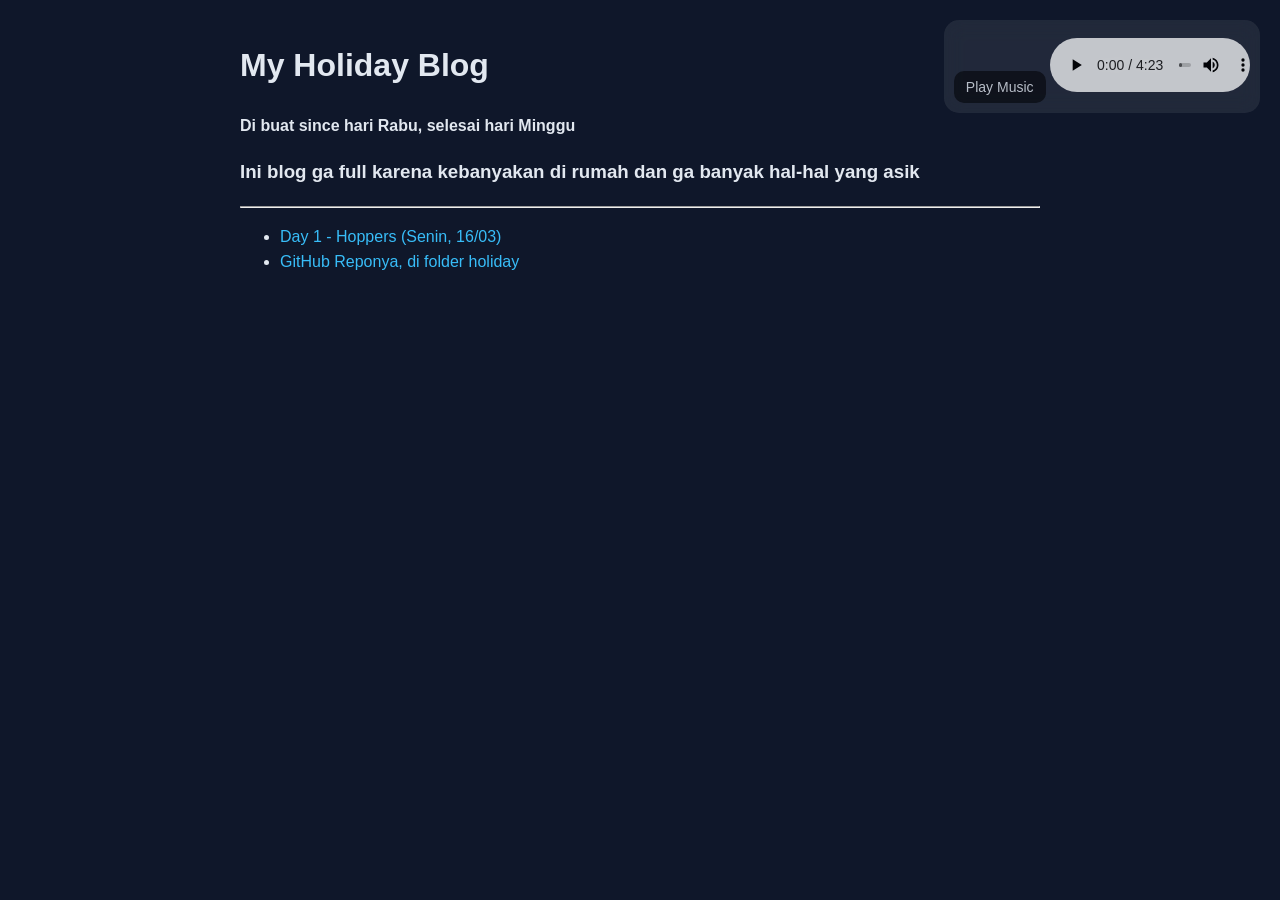
==== holiday/index.html @ 215f060a "Rapiin foto" ====
<!DOCTYPE html>
<html>
<head>
  <meta charset="UTF-8">
  <title>Gabut - IkanLongeCoding</title>
  <link rel="stylesheet" href="style.css">
</head>
<body>
  <header>
  <h1>My Holiday Blog</h1>
  <p><strong>Di buat since hari Rabu, selesai hari Minggu</strong></p>
  <h3>Ini blog ga full karena kebanyakan di rumah dan ga banyak hal-hal yang asik</h3>
  <hr>
  </header>

  

  <ul>
    <li><a href="day1.html">Day 1 - Hoppers (Senin, 16/03)</a></li>
    <li><a href="https://github.com/IkanLoNgeCoding/ikanlongecoding.github.io.git">GitHub Reponya, di folder holiday</a></li>
  </ul>
  <!-- Floating Music Player-->
  <div class="music-container">
    <button class="music-btn" onclick="toggleMusic()">
      Play Music
    </button>

    <audio id="bg-music" controls>
      <source src="cortisol.mp3" type="audio/mpeg">
    </audio>
  </div>
  
  <script src="script.js"></script>

</body>
</html>
---- holiday/style.css ----
body {
  background-color: #0f172a;
  color: #e2e8f0;
  font-family: Arial, sans-serif;
  max-width: 800px;
  margin: 40px auto;
  line-height: 1.6;
}

a {
  color: #38bdf8;
  text-decoration: none;
}

a:hover {
  text-decoration: underline;
}

.music-container {
  position: fixed;
  top: 20px;
  right: 20px;
  z-index: 999;
  background: rgba(255, 255, 255, 0.1);
  backdrop-filter: blur(10px);
  padding: 10px;
  border-radius: 15px;
  opacity:0.8;
}
.music-container audio {
  margin-top: 8px;
  width: 200px;
}
/* tombol gede dan pastinya eye-friendly */
.music-btn {
  font-size: 14px;
  padding: 8px 12px;
  border: none;
  border-radius: 10px;
  cursor: pointer;
  background: rgba(0,0,0,0.6);
  color: #e2e8f0
}
.music-btn:active {
  transform: scale(0.95);
}
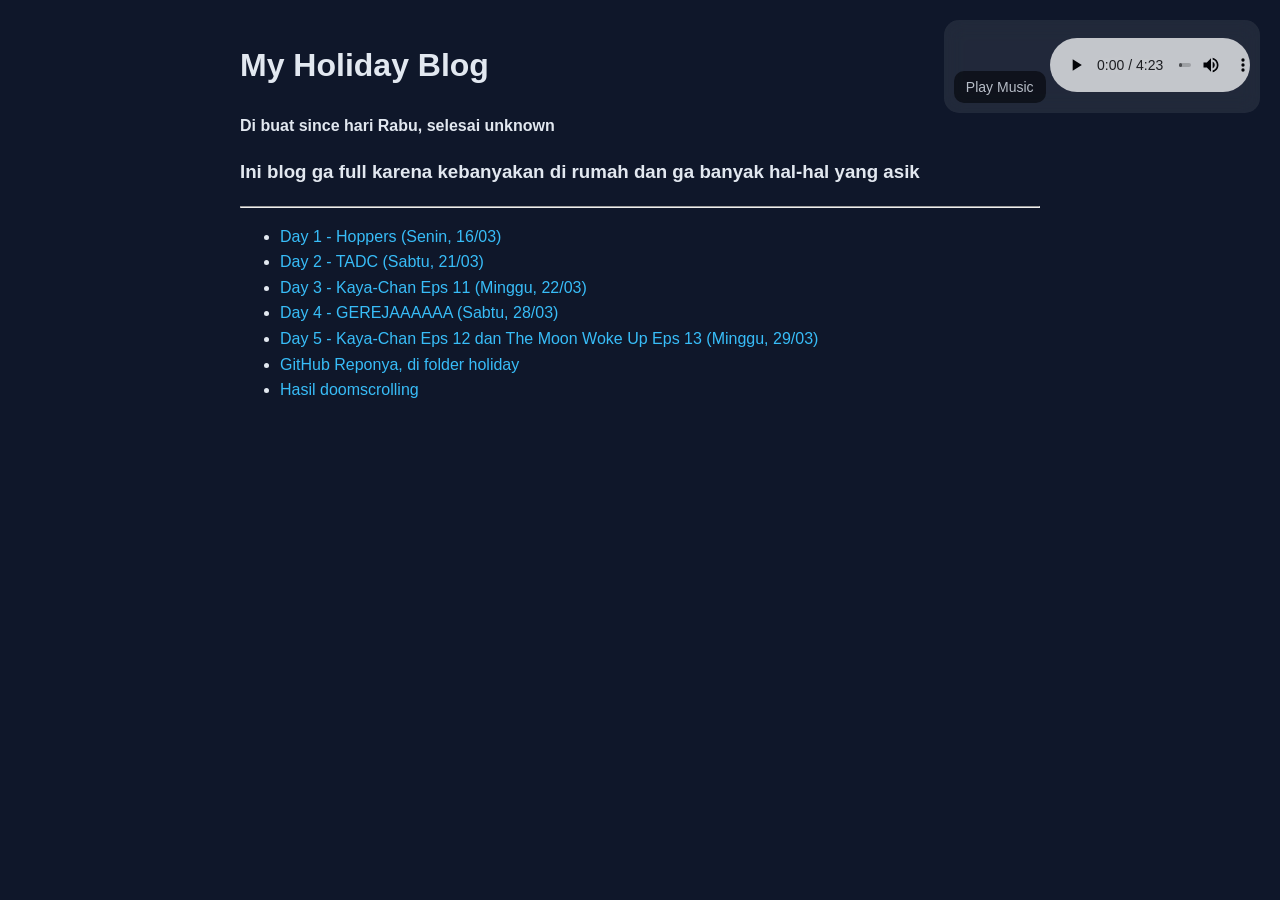
==== commit 0566db9f: "Tamatlah proyek ini" ====
--- a/holiday/index.html
+++ b/holiday/index.html
@@ -8,7 +8,7 @@
 <body>
   <header>
   <h1>My Holiday Blog</h1>
-  <p><strong>Di buat since hari Rabu, selesai hari Minggu</strong></p>
+  <p><strong>Di buat since hari Rabu, selesai unknown</strong></p>
   <h3>Ini blog ga full karena kebanyakan di rumah dan ga banyak hal-hal yang asik</h3>
   <hr>
   </header>
@@ -17,7 +17,12 @@
 
   <ul>
     <li><a href="day1.html">Day 1 - Hoppers (Senin, 16/03)</a></li>
+    <li><a href="day2.html">Day 2 - TADC (Sabtu, 21/03)</a></li>
+    <li><a href="day3.html">Day 3 - Kaya-Chan Eps 11 (Minggu, 22/03)</a></li>
+    <li><a href="day4.html">Day 4 - GEREJAAAAAA (Sabtu, 28/03)</a></li>
+    <li><a href="day5.html">Day 5 - Kaya-Chan Eps 12 dan The Moon Woke Up Eps 13 (Minggu, 29/03)</a></li>
     <li><a href="https://github.com/IkanLoNgeCoding/ikanlongecoding.github.io.git">GitHub Reponya, di folder holiday</a></li>
+    <li><a href="gabut aja.html">Hasil doomscrolling</a></li>
   </ul>
   <!-- Floating Music Player-->
   <div class="music-container">
--- a/holiday/style.css
+++ b/holiday/style.css
@@ -43,4 +43,39 @@
 }
 .music-btn:active {
   transform: scale(0.95);
+}
+
+.photo-card {
+  margin-top: 15px;
+  padding: 10px;
+
+  border: 2px solid rgba(255, 255, 255, 0.2);
+  border-radius: 15px;
+
+  background: rgba(255, 255, 255, 0.05);
+  backdrop-filter: blur(5px);
+}
+
+.photo-card img {
+  width: 100%;
+  border-radius: 10px;
+}
+
+.photo-caption {
+  margin-top: 8px;
+  font-size: 20px;
+  opacity: 0.8;
+}
+
+.photo-card:hover {
+  transform: scale(1.01);
+  transition: 0.2s;
+}
+
+iframe {
+  display: block;
+  margin: 20px auto;
+  border-radius: 10px;
+  margin-left: 0;
+  margin-right: auto;
 }
